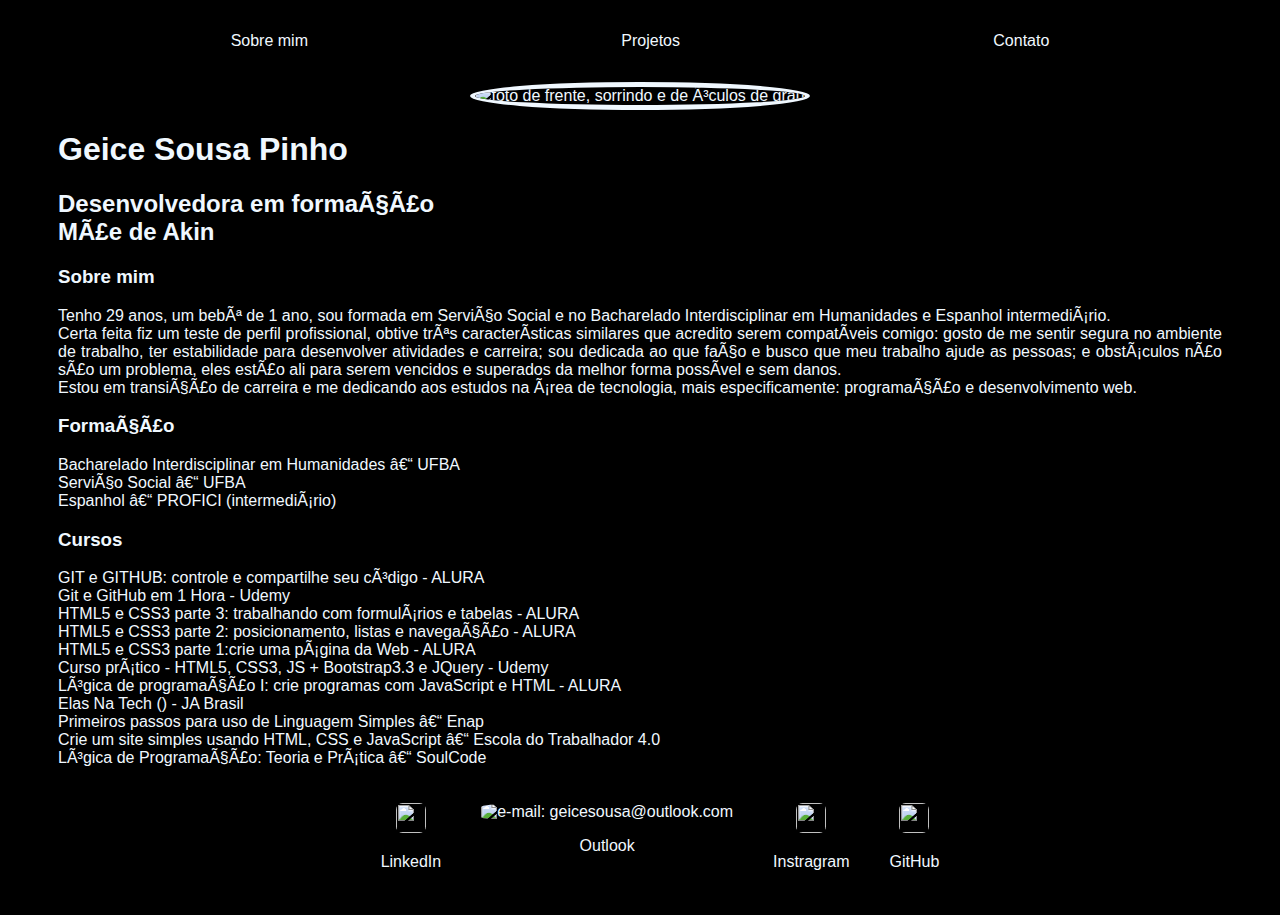
==== index.html @ 5a9ba494 "atualizações e readme" ====
<!DOCTYPE html>
<html lang="pt-br">
    <head>
        <meta charset="uft-8">
        <meta name="viewport" content="width=device-width", initial-scale="1">
        <title> Geice Sousa Pinho - meu perfil </title>
        <link rel="stylesheet" href="index.css">
    </head>
    <body>
        <div class="container">
        <nav>
            <ul>
                <li>
                    <a alt="vai para sobre mim" href="#sobremim"> Sobre mim </a>
                </li>

                <li>
                    <a href="projetos.html" target="_blank"> Projetos </a>
                </li>

                <li>
                    <a href="contatos.html" target="_blank"> Contato </a>
                </li>
            </ul>
        </nav>
        <header>
            <div class="center">
                <img src="./foto perfil.jpg" alt="foto de frente, sorrindo e de óculos de grau">
            </div>
            <h1> Geice Sousa Pinho </h1>
            <h2> Desenvolvedora em formação <br> Mãe de Akin </h2>
        </header>

        <main>
            <section >
                <a name="sobremim">
                <h3> Sobre mim </h3>
                <p> Tenho 29 anos, um bebê de 1 ano, sou formada em Serviço Social e no Bacharelado Interdisciplinar em 
                    Humanidades e Espanhol intermediário. <br> Certa feita fiz um teste de perfil profissional, obtive três 
                    características similares que acredito serem compatíveis comigo: gosto de me sentir segura no 
                    ambiente de trabalho, ter estabilidade para desenvolver atividades e carreira; sou dedicada ao que 
                    faço e busco que meu trabalho ajude as pessoas; e obstáculos não são um problema, eles estão ali 
                    para serem vencidos e superados da melhor forma possível e sem danos. <br> Estou em transição de carreira 
                    e me dedicando aos estudos na área de tecnologia, mais especificamente: programação e desenvolvimento 
                    web. </p>
            </section>

            <section>
               <h3> Formação </h3> 
               <p> Bacharelado Interdisciplinar em Humanidades – UFBA <br> 
                Serviço Social – UFBA 
                <br> Espanhol – PROFICI (intermediário) </p>
            </section>

            <section>
                <h3> Cursos </h3>
                <p> GIT e GITHUB: controle e compartilhe seu código - ALURA <br>
                    Git e GitHub em 1 Hora - Udemy <br>
                    HTML5 e CSS3 parte 3: trabalhando com formulários e tabelas - ALURA <br>
                    HTML5 e CSS3 parte 2: posicionamento, listas e navegação - ALURA <br>
                    HTML5 e CSS3 parte 1:crie uma página da Web - ALURA<br>
                    Curso prático - HTML5, CSS3, JS + Bootstrap3.3 e JQuery - Udemy <br>
                    Lógica de programação I: crie programas com JavaScript e HTML - ALURA <br>
                    Elas Na Tech () - JA Brasil <br>
                    Primeiros passos para uso de Linguagem Simples – Enap <br>
                    Crie um site simples usando HTML, CSS e JavaScript – Escola do Trabalhador 4.0 
                    <br> Lógica de Programação: Teoria e Prática – SoulCode </p>
            </section>
        </main>
  
        <footer>
            <a href="https://www.linkedin.com/in/geice-sousa-pinho-92703681/" target="_blank" rel="noopener noreferrer">
            <img src="linkedin.png" alt="">
            <p> LinkedIn</p>
            </a>

            <a href="contatos.html" target="_blank" rel="noopener noreferrer"> 
                <img src="outlook.png" alt="e-mail: geicesousa@outlook.com">
                <p> Outlook </p>
                </a>

            <a href="https://www.instagram.com/psgeice/" target="_blank" rel="noopener noreferrer">
                  <img src="instagram.jpg" alt="">
                  <p> Instragram </p>
            </a>

            <a href="https://github.com/Geice-Sousa" target="_blank" rel="noopener noreferrer">
                <img src="github.png" alt="">
                <p>GitHub</p>
            </a>
        </footer>
        </div>      
    </body> 
    
</html>
---- index.css ----
body {
    color: #f0f8ff; 
    background-color: black;
    font-family: 'Franklin Gothic Medium', 'Arial Narrow', Arial, sans-serif;
}

ul {
    display: flex;
    justify-content: space-around;
    list-style: none;
    align-items: center;
    padding: 16px;
}

a {
    color:aliceblue;
    text-decoration: none ;
}

header img {
    width: 110px;
    height: 150px;
    border-radius: 50%;
    border: 5px solid aliceblue;
    text-align: end;
}

main {
    text-align: justify;
}

.center {
    text-align:center; 
}

h1 {
    color: aliceblue;
}

h2{
    color: aliceblue;
}

footer {
    display: flex;
    justify-content: center;
}

footer img {
    width: 30px;
    height: 30px;
    border-radius: 22%;
}

footer a {
    margin: 20px;
    text-align: center
}

footer p {
    margin-top: center
}

.container {
    padding: 0px 50px;
}

nav a:hover { 
    color:aquamarine;
}
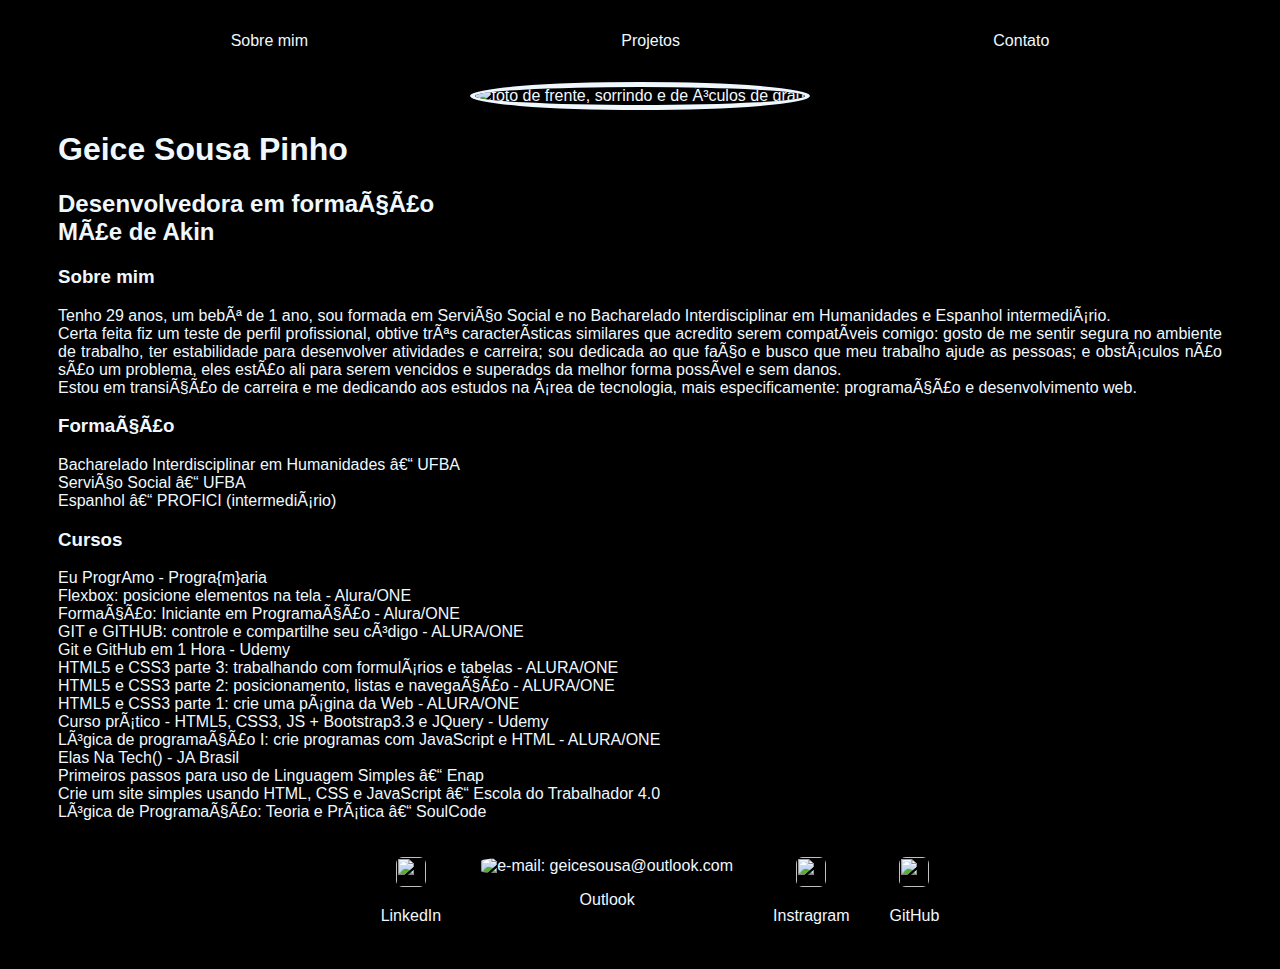
==== commit 2bbee6c0: "atualização de projetos" ====
--- a/index.html
+++ b/index.html
@@ -4,6 +4,7 @@
         <meta charset="uft-8">
         <meta name="viewport" content="width=device-width", initial-scale="1">
         <title> Geice Sousa Pinho - meu perfil </title>
+        <link rel="shortcut icon" href="favicon_created_by_logaster (3).ico" type="image/x-icon" />
         <link rel="stylesheet" href="index.css">
     </head>
     <body>
@@ -54,14 +55,17 @@
 
             <section>
                 <h3> Cursos </h3>
-                <p> GIT e GITHUB: controle e compartilhe seu código - ALURA <br>
+                <p> Eu ProgrAmo - Progra{m}aria <br>
+                    Flexbox: posicione elementos na tela - Alura/ONE <br>
+                    Formação: Iniciante em Programação - Alura/ONE <br>
+                    GIT e GITHUB: controle e compartilhe seu código - ALURA/ONE <br>
                     Git e GitHub em 1 Hora - Udemy <br>
-                    HTML5 e CSS3 parte 3: trabalhando com formulários e tabelas - ALURA <br>
-                    HTML5 e CSS3 parte 2: posicionamento, listas e navegação - ALURA <br>
-                    HTML5 e CSS3 parte 1:crie uma página da Web - ALURA<br>
+                    HTML5 e CSS3 parte 3: trabalhando com formulários e tabelas - ALURA/ONE <br>
+                    HTML5 e CSS3 parte 2: posicionamento, listas e navegação - ALURA/ONE <br>
+                    HTML5 e CSS3 parte 1: crie uma página da Web - ALURA/ONE<br>
                     Curso prático - HTML5, CSS3, JS + Bootstrap3.3 e JQuery - Udemy <br>
-                    Lógica de programação I: crie programas com JavaScript e HTML - ALURA <br>
-                    Elas Na Tech () - JA Brasil <br>
+                    Lógica de programação I: crie programas com JavaScript e HTML - ALURA/ONE <br>
+                    Elas Na Tech() - JA Brasil <br>
                     Primeiros passos para uso de Linguagem Simples – Enap <br>
                     Crie um site simples usando HTML, CSS e JavaScript – Escola do Trabalhador 4.0 
                     <br> Lógica de Programação: Teoria e Prática – SoulCode </p>
@@ -88,8 +92,6 @@
                 <img src="github.png" alt="">
                 <p>GitHub</p>
             </a>
-        </footer>
-        </div>      
+        </footer> 
     </body> 
-    
 </html>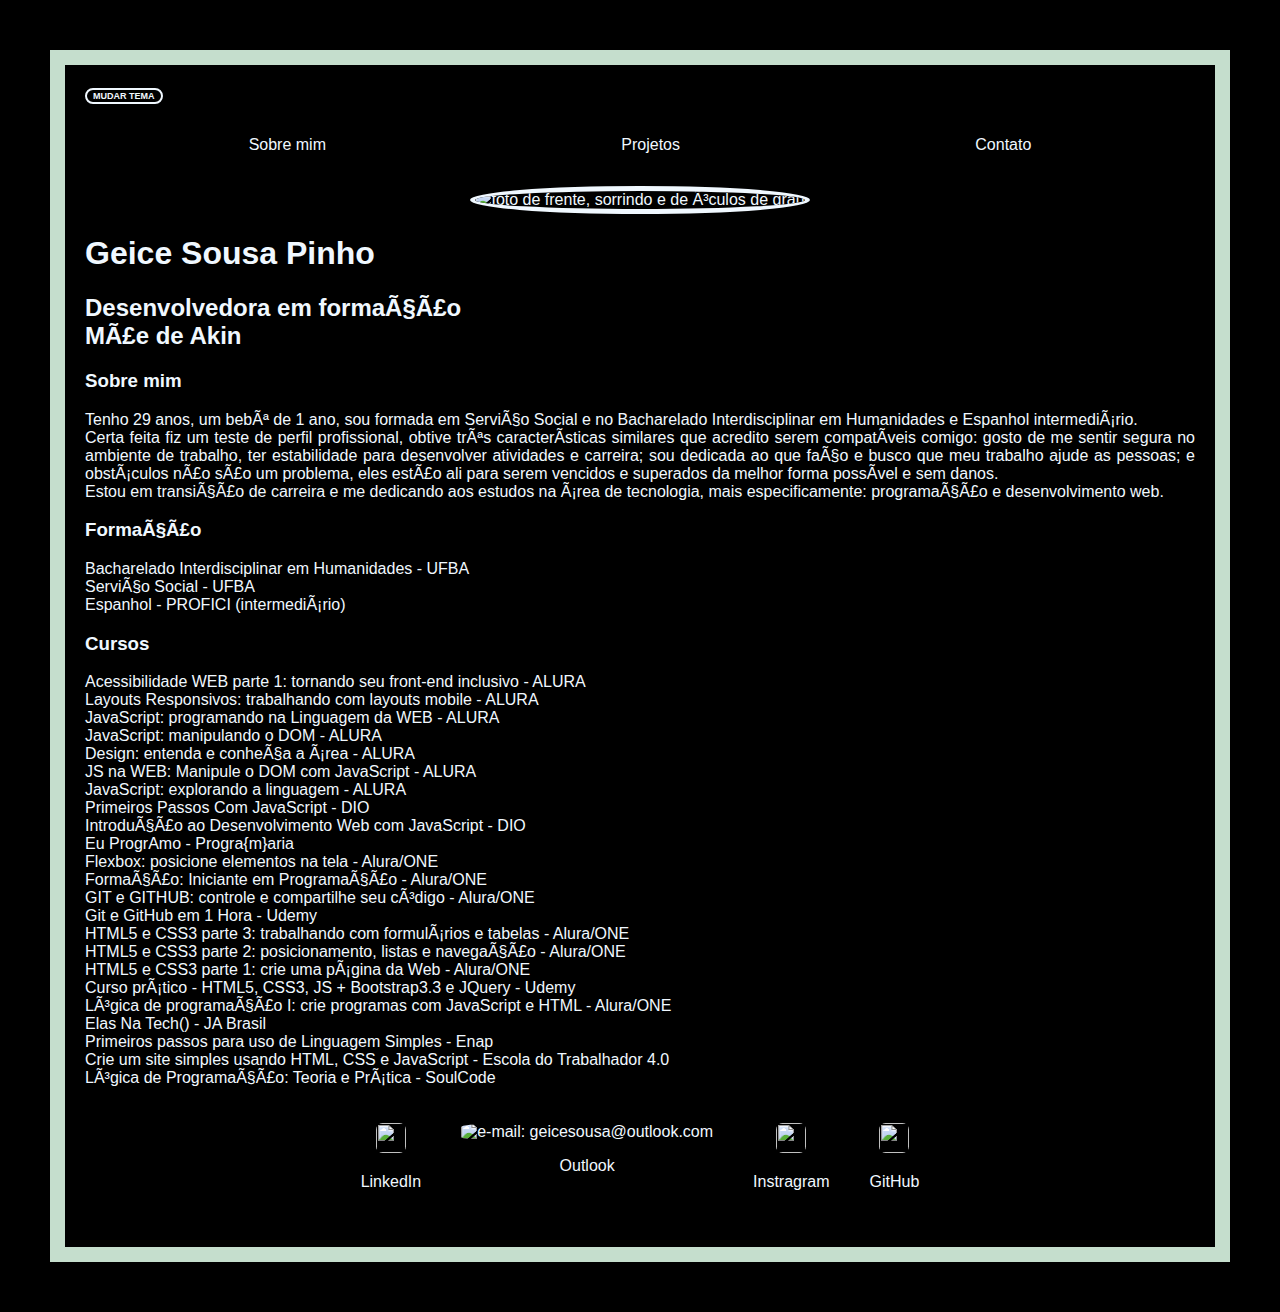
==== commit 75a83f07: "atualização de cursos" ====
--- a/index.html
+++ b/index.html
@@ -8,11 +8,11 @@
         <link rel="stylesheet" href="index.css">
     </head>
     <body>
-        <div class="container">
         <nav>
+            <button id="btn">Mudar tema</button>
             <ul>
                 <li>
-                    <a alt="vai para sobre mim" href="#sobremim"> Sobre mim </a>
+                    <a alt="sobremim" href="#sobremim"> Sobre mim </a>
                 </li>
 
                 <li>
@@ -33,8 +33,7 @@
         </header>
 
         <main>
-            <section >
-                <a name="sobremim">
+            <section id="sobremim">
                 <h3> Sobre mim </h3>
                 <p> Tenho 29 anos, um bebê de 1 ano, sou formada em Serviço Social e no Bacharelado Interdisciplinar em 
                     Humanidades e Espanhol intermediário. <br> Certa feita fiz um teste de perfil profissional, obtive três 
@@ -48,27 +47,36 @@
 
             <section>
                <h3> Formação </h3> 
-               <p> Bacharelado Interdisciplinar em Humanidades – UFBA <br> 
-                Serviço Social – UFBA 
-                <br> Espanhol – PROFICI (intermediário) </p>
+               <p> Bacharelado Interdisciplinar em Humanidades - UFBA <br> 
+                Serviço Social - UFBA 
+                <br> Espanhol - PROFICI (intermediário) </p>
             </section>
 
             <section>
-                <h3> Cursos </h3>
-                <p> Eu ProgrAmo - Progra{m}aria <br>
+                <h3> Cursos </h3> 
+                <p> Acessibilidade WEB parte 1: tornando seu front-end inclusivo - ALURA <br>
+                    Layouts Responsivos: trabalhando com layouts mobile - ALURA <br>
+                    JavaScript: programando na Linguagem da WEB - ALURA <br>
+                    JavaScript: manipulando o DOM - ALURA <br>
+                    Design: entenda e conheça a área - ALURA <br>
+                    JS na WEB: Manipule o DOM com JavaScript - ALURA <br>
+                    JavaScript: explorando a linguagem - ALURA <br>
+                    Primeiros Passos Com JavaScript - DIO <br>
+                    Introdução ao Desenvolvimento Web com JavaScript - DIO <br>
+                    Eu ProgrAmo - Progra{m}aria <br>
                     Flexbox: posicione elementos na tela - Alura/ONE <br>
                     Formação: Iniciante em Programação - Alura/ONE <br>
-                    GIT e GITHUB: controle e compartilhe seu código - ALURA/ONE <br>
+                    GIT e GITHUB: controle e compartilhe seu código - Alura/ONE <br>
                     Git e GitHub em 1 Hora - Udemy <br>
-                    HTML5 e CSS3 parte 3: trabalhando com formulários e tabelas - ALURA/ONE <br>
-                    HTML5 e CSS3 parte 2: posicionamento, listas e navegação - ALURA/ONE <br>
-                    HTML5 e CSS3 parte 1: crie uma página da Web - ALURA/ONE<br>
+                    HTML5 e CSS3 parte 3: trabalhando com formulários e tabelas - Alura/ONE <br>
+                    HTML5 e CSS3 parte 2: posicionamento, listas e navegação - Alura/ONE <br>
+                    HTML5 e CSS3 parte 1: crie uma página da Web - Alura/ONE<br>
                     Curso prático - HTML5, CSS3, JS + Bootstrap3.3 e JQuery - Udemy <br>
-                    Lógica de programação I: crie programas com JavaScript e HTML - ALURA/ONE <br>
+                    Lógica de programação I: crie programas com JavaScript e HTML - Alura/ONE <br>
                     Elas Na Tech() - JA Brasil <br>
-                    Primeiros passos para uso de Linguagem Simples – Enap <br>
-                    Crie um site simples usando HTML, CSS e JavaScript – Escola do Trabalhador 4.0 
-                    <br> Lógica de Programação: Teoria e Prática – SoulCode </p>
+                    Primeiros passos para uso de Linguagem Simples - Enap <br>
+                    Crie um site simples usando HTML, CSS e JavaScript - Escola do Trabalhador 4.0 <br>
+                    Lógica de Programação: Teoria e Prática - SoulCode </p>
             </section>
         </main>
   
@@ -93,5 +101,6 @@
                 <p>GitHub</p>
             </a>
         </footer> 
+        <script src="index.js"></script>
     </body> 
 </html>--- a/index.css
+++ b/index.css
@@ -1,7 +1,30 @@
 body {
-    color: #f0f8ff; 
+    font-family: 'Franklin Gothic Medium', 'Arial Narrow', Arial, sans-serif;
+    color: aliceblue;
     background-color: black;
-    font-family: 'Franklin Gothic Medium', 'Arial Narrow', Arial, sans-serif;
+    padding: 20px;
+    border: #C5DECD solid 15px;
+    margin: 50px;
+}
+
+button{
+    font-size: xx-small;
+    font-weight: 700;
+    text-transform: uppercase;
+    border: aliceblue solid 2px;
+    color: aliceblue;
+    border-radius: 15px;
+    background-color: transparent;
+}
+button:hover{
+    cursor: pointer;
+}
+
+.dark-mode{
+    background-color: #C5DECD;
+    color: black;
+    border: aliceblue solid 15px;
+
 }
 
 ul {
@@ -33,14 +56,6 @@
     text-align:center; 
 }
 
-h1 {
-    color: aliceblue;
-}
-
-h2{
-    color: aliceblue;
-}
-
 footer {
     display: flex;
     justify-content: center;
@@ -65,6 +80,7 @@
     padding: 0px 50px;
 }
 
-nav a:hover { 
-    color:aquamarine;
+a:hover { 
+    color: #332FD0;
+    /* rgb(26, 238, 167); */
 }